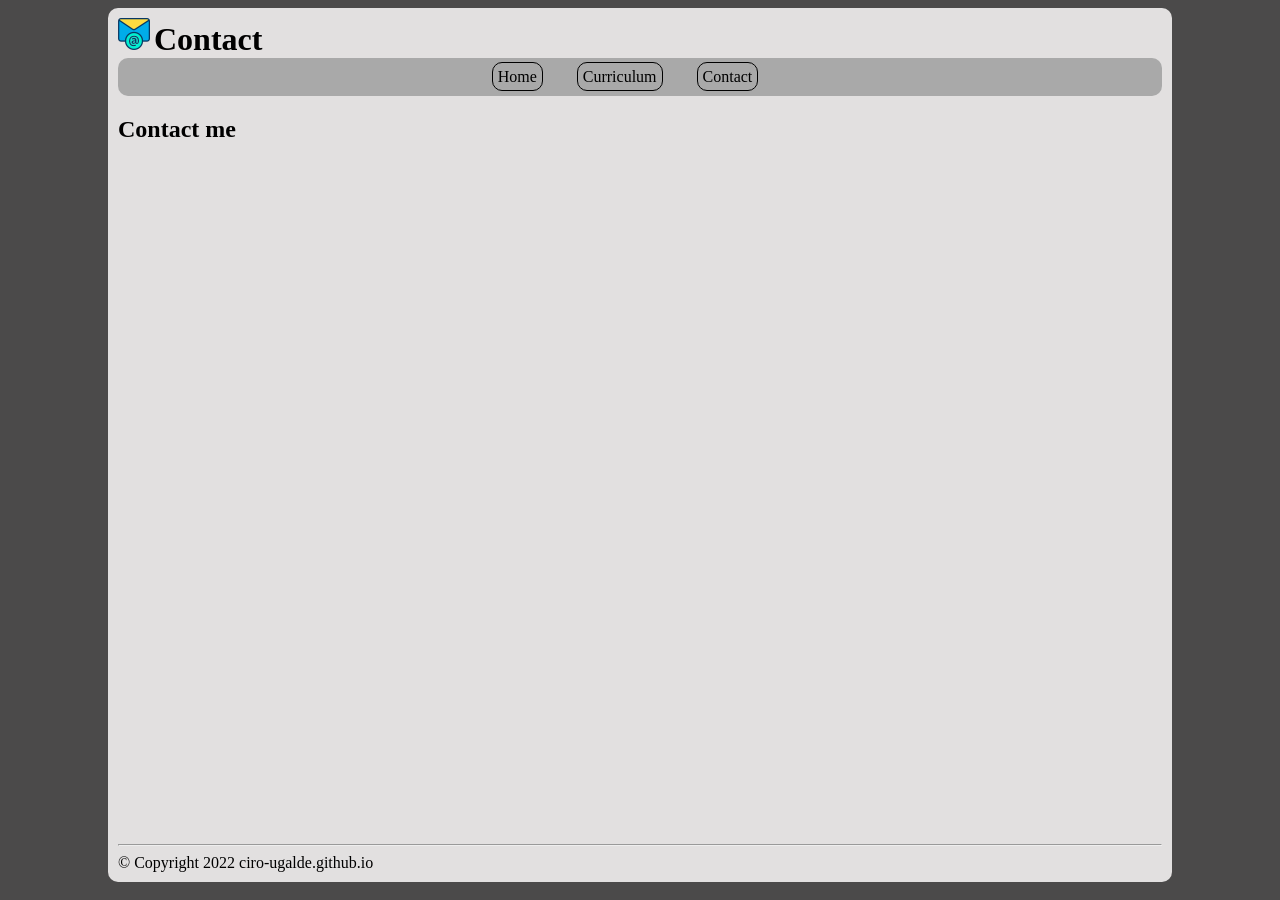
==== contato.html @ e754eda8 "Primeira versão do site" ====
<!DOCTYPE html>
<html lang="en">
<head>
    <meta charset="UTF-8">
    <meta http-equiv="X-UA-Compatible" content="IE=edge">
    <meta name="viewport" content="width=device-width, initial-scale=1.0">
    <title>Contact</title>
    <link rel="stylesheet" href="/css/site.css">
</head>

<body>
    
    <header>
        <img src="/img/contact.png" alt="">
        <h1>Contact</h1>


    </header>

    <nav>
        <ul>
            <li><a href="/index.html"> Home</a></li>
            <li><a href="/cv.html" target="_blank"> Curriculum</a></li>
            <li><a href="/contato.html" target="_blank"> Contact</a></li>
        </ul>

    </nav>
    
    <main>
        <h2>Contact me</h2>


    </main>

    <footer>
        <hr />
    </footer>

</body>
</html>
---- css/site.css ----
html{
    background-color: rgb(75, 74, 74);
    margin-left: 100px;
    margin-right: 100px;
}

body{
    background-color: rgb(226, 224, 224);
    min-height: 400px;
    border-radius: 10px;
    padding: 10px;
}

nav{
    text-align: center;
}

nav ul{
    padding: 10px;
    margin: 0px;
    list-style: none;
    background-color: darkgray;
    border-radius: 10px;
}

nav ul li{
display: inline;
padding: 5px;
margin-right: 30px;
border: 1px solid black;
border-radius: 10px;
text-align: center;
}

nav ul li:hover{
    background-color: rgb(224, 222, 222);
}

nav a{
    color: black;
    text-decoration: none;
}

main{
    height: 80vh;
}

header img{
    width: 32px;
    height: 32px;
}

h1{
    display: inline;
}

footer::after{
    content: "© Copyright 2022 ciro-ugalde.github.io";
}
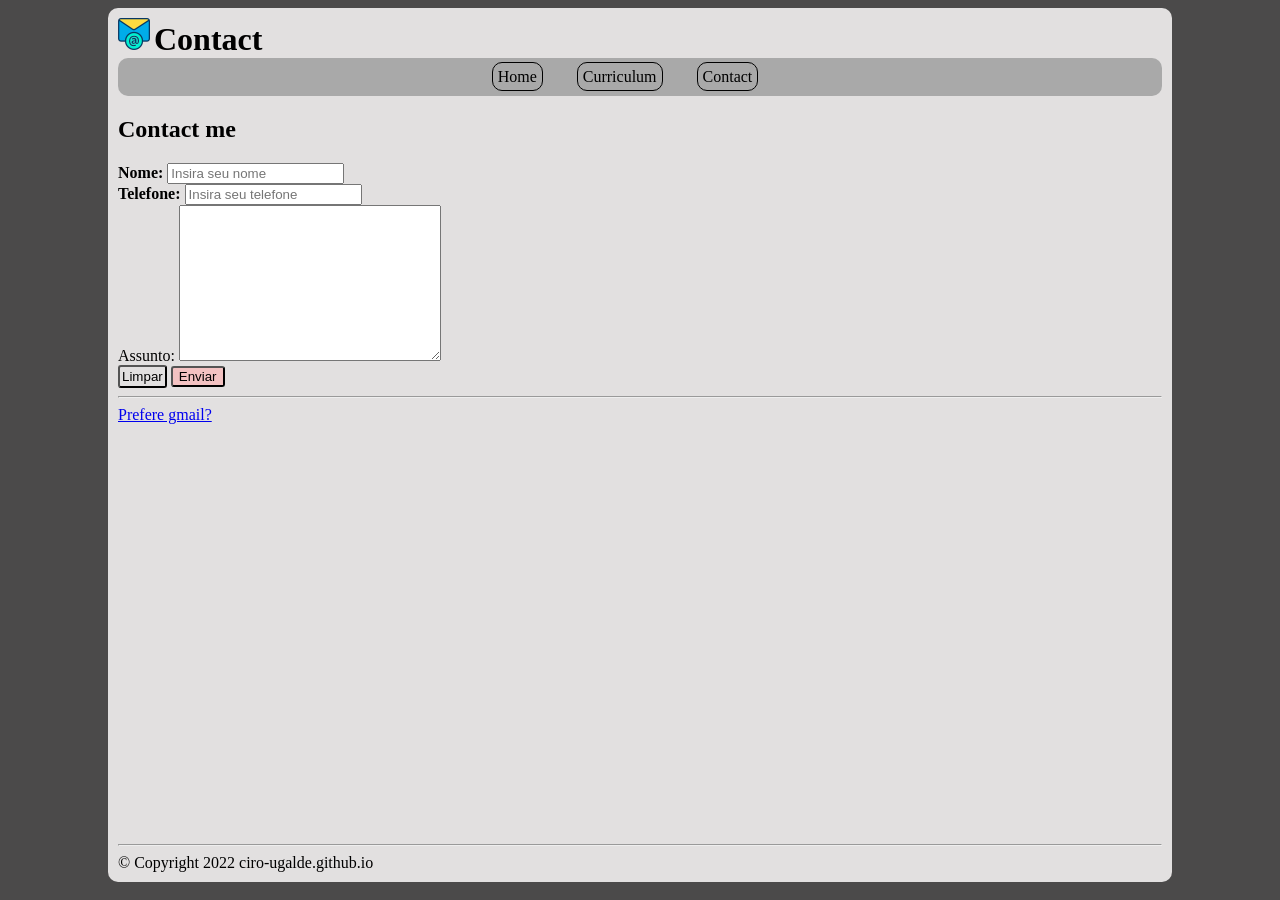
==== commit d346bfda: "versão2" ====
--- a/contato.html
+++ b/contato.html
@@ -1,5 +1,6 @@
 <!DOCTYPE html>
 <html lang="en">
+
 <head>
     <meta charset="UTF-8">
     <meta http-equiv="X-UA-Compatible" content="IE=edge">
@@ -9,7 +10,7 @@
 </head>
 
 <body>
-    
+
     <header>
         <img src="/img/contact.png" alt="">
         <h1>Contact</h1>
@@ -25,11 +26,23 @@
         </ul>
 
     </nav>
-    
+
     <main>
         <h2>Contact me</h2>
-
-
+        <form action="mailto:ciro.daniel.ugalde@gmail.com?subject=Personal contact"></form>
+       <b><label for="nome"> Nome: </label></b>
+        <input type="text" name="nome" id="nome" placeholder="Insira seu nome" required>
+        <br />
+        <b><label for="telefone"> Telefone: </label></b>
+        <input type="tel" telefone="telefone" id="telefone" placeholder="Insira seu telefone" required>
+        <br />
+        <label for="assunto"> Assunto: </label>
+        <textarea name="assunto" id="assunto" cols="30" rows="10"></textarea>
+        <br />
+        <input type="reset" value="Limpar" style="background-color: rgb(226, 224, 224); border-radius: 3px; padding: 2px;">
+        <input type="submit" value="Enviar" style="background-color: rgb(243, 194, 194); border-radius: 3px;">
+        <hr>
+        <a href="https://mail.google.com/mail/u/0/?fs=1&to=ciro.daniel.ugalde@gmail.com&su=Contato+-+via+site+pessoal&body=Ol%C3%A1+Ciro+Tudo+bem?&tf=cm"> Prefere gmail?</a>
     </main>
 
     <footer>
@@ -37,4 +50,5 @@
     </footer>
 
 </body>
+
 </html>
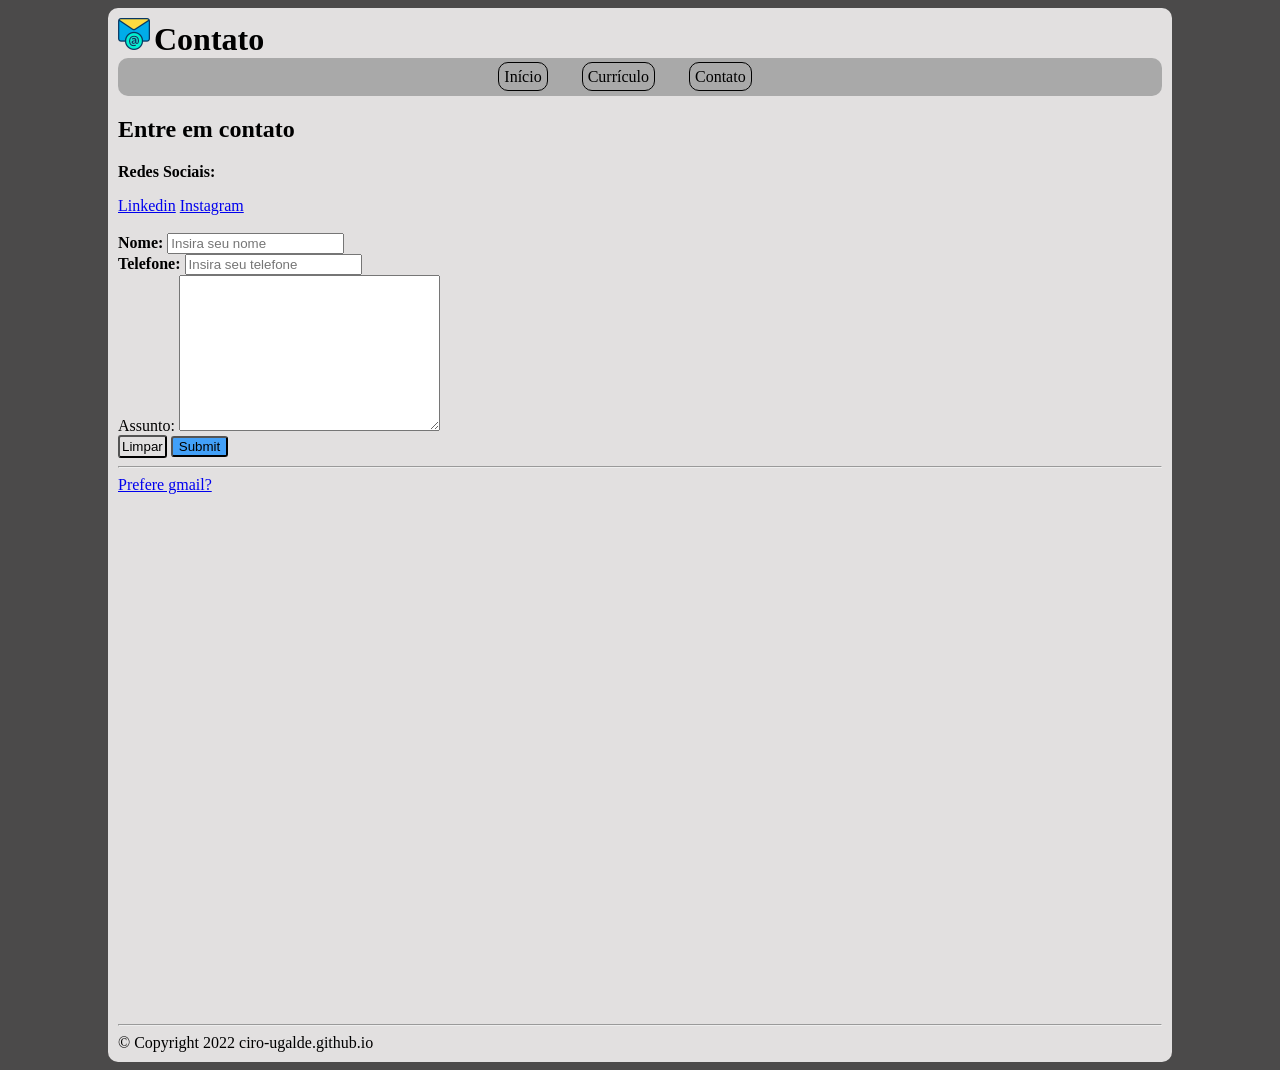
==== commit 24069745: "atualizando versão 3" ====
--- a/contato.html
+++ b/contato.html
@@ -5,44 +5,58 @@
     <meta charset="UTF-8">
     <meta http-equiv="X-UA-Compatible" content="IE=edge">
     <meta name="viewport" content="width=device-width, initial-scale=1.0">
-    <title>Contact</title>
+    <title>Contato</title>
     <link rel="stylesheet" href="/css/site.css">
+    <style>
+        a {
+            text-align: left;
+        }
+    </style>
 </head>
 
 <body>
 
     <header>
         <img src="/img/contact.png" alt="">
-        <h1>Contact</h1>
+        <h1>Contato</h1>
 
 
     </header>
 
     <nav>
         <ul>
-            <li><a href="/index.html"> Home</a></li>
-            <li><a href="/cv.html" target="_blank"> Curriculum</a></li>
-            <li><a href="/contato.html" target="_blank"> Contact</a></li>
+            <li><a href="/index.html"> Início</a></li>
+            <li><a href="/cv.html"> Currículo</a></li>
+            <li><a href="/contato.html"> Contato</a></li>
         </ul>
 
     </nav>
 
     <main>
-        <h2>Contact me</h2>
-        <form action="mailto:ciro.daniel.ugalde@gmail.com?subject=Personal contact"></form>
-       <b><label for="nome"> Nome: </label></b>
-        <input type="text" name="nome" id="nome" placeholder="Insira seu nome" required>
+        <h2>Entre em contato</h2>
+        <p><b>Redes Sociais:</b></p>
+        <a href="https://www.linkedin.com/in/ciro-damasco-ugalde-151756220/"> Linkedin</a>
+        <a href="https://www.instagram.com/cirougalde/"> Instagram</a>
         <br />
-        <b><label for="telefone"> Telefone: </label></b>
-        <input type="tel" telefone="telefone" id="telefone" placeholder="Insira seu telefone" required>
         <br />
-        <label for="assunto"> Assunto: </label>
-        <textarea name="assunto" id="assunto" cols="30" rows="10"></textarea>
-        <br />
-        <input type="reset" value="Limpar" style="background-color: rgb(226, 224, 224); border-radius: 3px; padding: 2px;">
-        <input type="submit" value="Enviar" style="background-color: rgb(243, 194, 194); border-radius: 3px;">
-        <hr>
-        <a href="https://mail.google.com/mail/u/0/?fs=1&to=ciro.daniel.ugalde@gmail.com&su=Contato+-+via+site+pessoal&body=Ol%C3%A1+Ciro+Tudo+bem?&tf=cm"> Prefere gmail?</a>
+        <form action="mailto:ciro.daniel.ugalde@gmail.com?subject=Personal contact" method="post" enctype="text/plain">
+            <b><label for="nome"> Nome: </label></b>
+            <input type="text" name="nome" id="nome" placeholder="Insira seu nome" required>
+            <br />
+            <b><label for="telefone"> Telefone: </label></b>
+            <input type="tel" telefone="telefone" id="telefone" placeholder="Insira seu telefone" required>
+            <br />
+            <label for="assunto"> Assunto: </label>
+            <textarea name="assunto" id="assunto" cols="30" rows="10"></textarea>
+            <br />
+            <input type="reset" value="Limpar"
+                style="background-color: rgb(226, 224, 224); border-radius: 3px; padding: 2px;">
+            <input type="submit" style="background-color: rgb(66, 160, 248); border-radius: 3px;">
+            <hr>
+            <a
+                href="https://mail.google.com/mail/u/0/?fs=1&to=ciro.daniel.ugalde@gmail.com&su=Contato+-+via+site+pessoal&body=Ol%C3%A1+Ciro+Tudo+bem?&tf=cm">
+                Prefere gmail?</a>
+        </form>
     </main>
 
     <footer>
--- a/css/site.css
+++ b/css/site.css
@@ -1,21 +1,21 @@
-html{
+html {
     background-color: rgb(75, 74, 74);
     margin-left: 100px;
     margin-right: 100px;
 }
 
-body{
+body {
     background-color: rgb(226, 224, 224);
     min-height: 400px;
     border-radius: 10px;
     padding: 10px;
 }
 
-nav{
+nav {
     text-align: center;
 }
 
-nav ul{
+nav ul {
     padding: 10px;
     margin: 0px;
     list-style: none;
@@ -23,38 +23,37 @@
     border-radius: 10px;
 }
 
-nav ul li{
-display: inline;
-padding: 5px;
-margin-right: 30px;
-border: 1px solid black;
-border-radius: 10px;
-text-align: center;
+nav ul li {
+    display: inline;
+    padding: 5px;
+    margin-right: 30px;
+    border: 1px solid black;
+    border-radius: 10px;
+    text-align: center;
 }
 
-nav ul li:hover{
+nav ul li:hover {
     background-color: rgb(224, 222, 222);
 }
 
-nav a{
+nav a {
     color: black;
     text-decoration: none;
 }
 
-main{
-    height: 80vh;
+main {
+    height: 100vh;
 }
 
-header img{
+header img {
     width: 32px;
     height: 32px;
 }
 
-h1{
+h1 {
     display: inline;
 }
 
-footer::after{
+footer::after {
     content: "© Copyright 2022 ciro-ugalde.github.io";
-}
-
+}
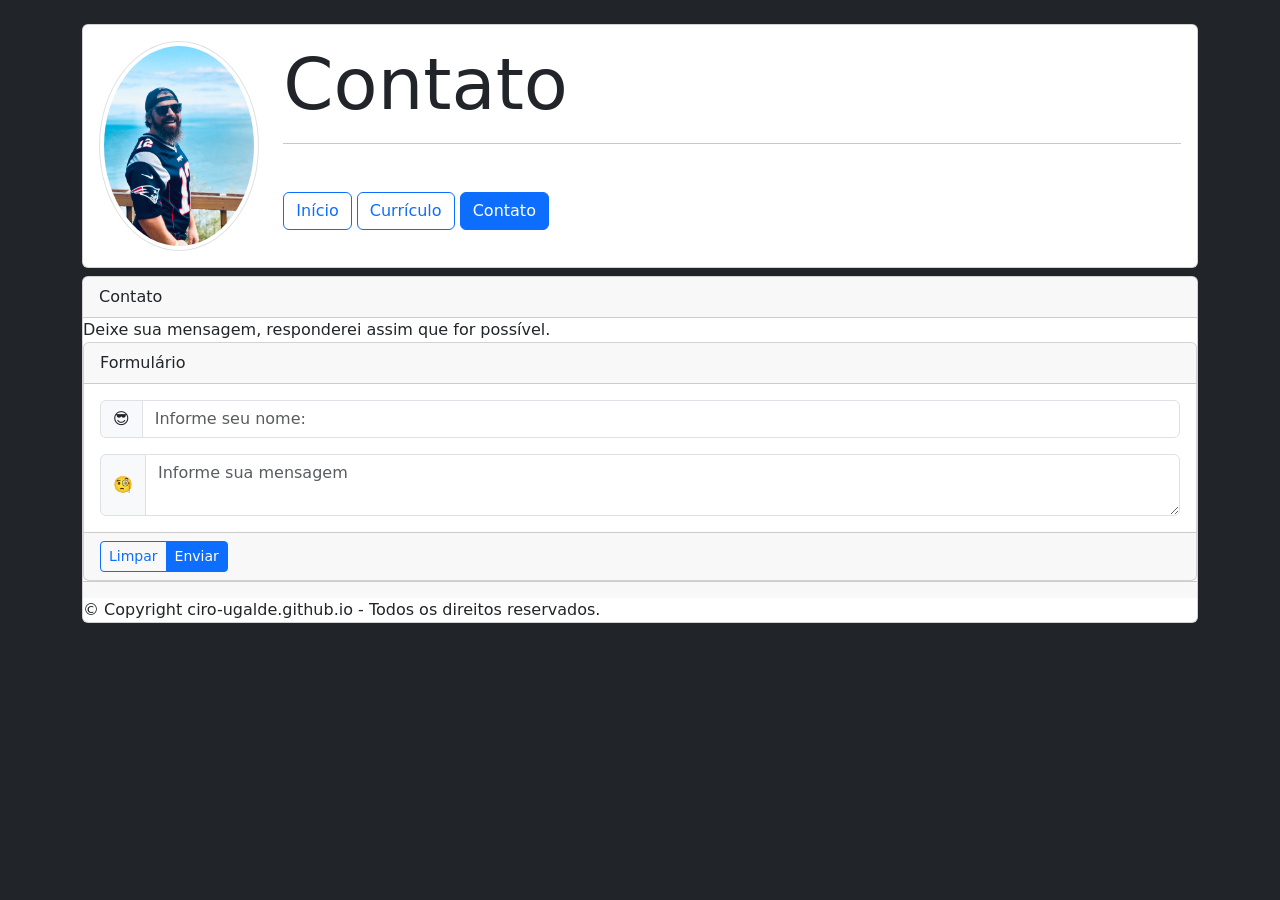
==== commit 8038b518: "atualização site" ====
--- a/contato.html
+++ b/contato.html
@@ -1,68 +1,93 @@
 <!DOCTYPE html>
-<html lang="en">
+<html>
 
 <head>
-    <meta charset="UTF-8">
-    <meta http-equiv="X-UA-Compatible" content="IE=edge">
-    <meta name="viewport" content="width=device-width, initial-scale=1.0">
-    <title>Contato</title>
-    <link rel="stylesheet" href="/css/site.css">
-    <style>
-        a {
-            text-align: left;
-        }
-    </style>
+    <meta charset='utf-8'>
+    <meta http-equiv='X-UA-Compatible' content='IE=edge'>
+    <link rel="shortcut icon" href="/img/perfil.png" type="image/png">
+    <title>Ciro Ugalde │ Contato</title>
+    <meta name='viewport' content='width=device-width, initial-scale=1'>
+    <!-- CSS only -->
+    <link href="https://cdn.jsdelivr.net/npm/bootstrap@5.2.0-beta1/dist/css/bootstrap.min.css" rel="stylesheet"
+        integrity="sha384-0evHe/X+R7YkIZDRvuzKMRqM+OrBnVFBL6DOitfPri4tjfHxaWutUpFmBp4vmVor" crossorigin="anonymous">
+    <link rel='stylesheet' type='text/css' media='screen' href='/css/main.css'>
 </head>
 
-<body>
+<body class="bg-dark container pt-4">
+    <header class="row">
+        <section class="col">
+            <div class="card">
+                <div class="card-body">
+                    <section class="row">
+                        <div class="col-2">
+                            <img class="w-100 rounded-circle img-thumbnail" src="/img/perfil.png" alt="Profile">
+                        </div>
+                        <div class="col">
+                            <h1 class="display-2">Contato</h1>
+                            <hr class="mb-5" />
+                            <a href="/index.html" class="btn btn-outline-primary"> Início</a>
+                            <a href="/curriculo.html" class="btn btn-outline-primary"> Currículo</a>
+                            <a href="/contato.html" class="btn btn-primary"> Contato</a>
+                        </div>
+                    </section>
+                </div>
+            </div>
+        </section>
+    </header>
 
-    <header>
-        <img src="/img/contact.png" alt="">
-        <h1>Contato</h1>
+    <main class="row mt-2">
+        <section class="col">
+            <div class="card">
+                <div class="card-header"> Contato</div>
+                <div class="card=body">
+                    Deixe sua mensagem, responderei assim que for possível.
+
+                    <section class="row">
+                        <div class="col">
+                            <div class="card">
+                                <div class="card-header">Formulário
+
+                                </div>
+
+                                <form action="mailto:ciro.daniel.ugalde@gmail.com?subject=Contato via site pessoal."
+                                    enctype="text/plain" method="post">
+                                    <div class="card-body">
+                                        <div class="input-group mb-3">
+                                            <span class="input-group-text" id="basic-addon1">😎</span>
+                                            <input type="text" class="form-control" placeholder="Informe seu nome:"
+                                                name="nome" required>
+                                        </div>
+                                        <div class="input-group">
+                                            <span class="input-group-text">🧐</span>
+                                            <textarea class="form-control" name="Mensagem"
+                                                placeholder="Informe sua mensagem"></textarea>
+                                        </div>
+                                    </div>
+                                    <div class="card-footer">
+                                        <div class="btn-group" role="group" aria-label="Basic example">
+                                            <button type="reset" class="btn btn-outline-primary btn-sm">Limpar</button>
+                                            <button type="submit" class="btn btn-primary btn-sm">Enviar</button>
+                                        </div>
 
 
-    </header>
-
-    <nav>
-        <ul>
-            <li><a href="/index.html"> Início</a></li>
-            <li><a href="/cv.html"> Currículo</a></li>
-            <li><a href="/contato.html"> Contato</a></li>
-        </ul>
-
-    </nav>
-
-    <main>
-        <h2>Entre em contato</h2>
-        <p><b>Redes Sociais:</b></p>
-        <a href="https://www.linkedin.com/in/ciro-damasco-ugalde-151756220/"> Linkedin</a>
-        <a href="https://www.instagram.com/cirougalde/"> Instagram</a>
-        <br />
-        <br />
-        <form action="mailto:ciro.daniel.ugalde@gmail.com?subject=Personal contact" method="post" enctype="text/plain">
-            <b><label for="nome"> Nome: </label></b>
-            <input type="text" name="nome" id="nome" placeholder="Insira seu nome" required>
-            <br />
-            <b><label for="telefone"> Telefone: </label></b>
-            <input type="tel" telefone="telefone" id="telefone" placeholder="Insira seu telefone" required>
-            <br />
-            <label for="assunto"> Assunto: </label>
-            <textarea name="assunto" id="assunto" cols="30" rows="10"></textarea>
-            <br />
-            <input type="reset" value="Limpar"
-                style="background-color: rgb(226, 224, 224); border-radius: 3px; padding: 2px;">
-            <input type="submit" style="background-color: rgb(66, 160, 248); border-radius: 3px;">
-            <hr>
-            <a
-                href="https://mail.google.com/mail/u/0/?fs=1&to=ciro.daniel.ugalde@gmail.com&su=Contato+-+via+site+pessoal&body=Ol%C3%A1+Ciro+Tudo+bem?&tf=cm">
-                Prefere gmail?</a>
-        </form>
+                                    </div>
+                                </form>
+                            </div>
+                        </div>
+                    </section>
+                </div>
+                <div class="card-footer"></div>
+                <footer>
+                </footer>
+            </div>
+        </section>
     </main>
 
-    <footer>
-        <hr />
-    </footer>
 
+    <!-- JavaScript Bundle with Popper -->
+    <script src="https://cdn.jsdelivr.net/npm/bootstrap@5.2.0-beta1/dist/js/bootstrap.bundle.min.js"
+        integrity="sha384-pprn3073KE6tl6bjs2QrFaJGz5/SUsLqktiwsUTF55Jfv3qYSDhgCecCxMW52nD2"
+        crossorigin="anonymous"></script>
 </body>
 
 </html>
--- a/css/main.css
+++ b/css/main.css
@@ -0,0 +1,3 @@
+footer::after{
+    content: "© Copyright ciro-ugalde.github.io - Todos os direitos reservados.";
+}
